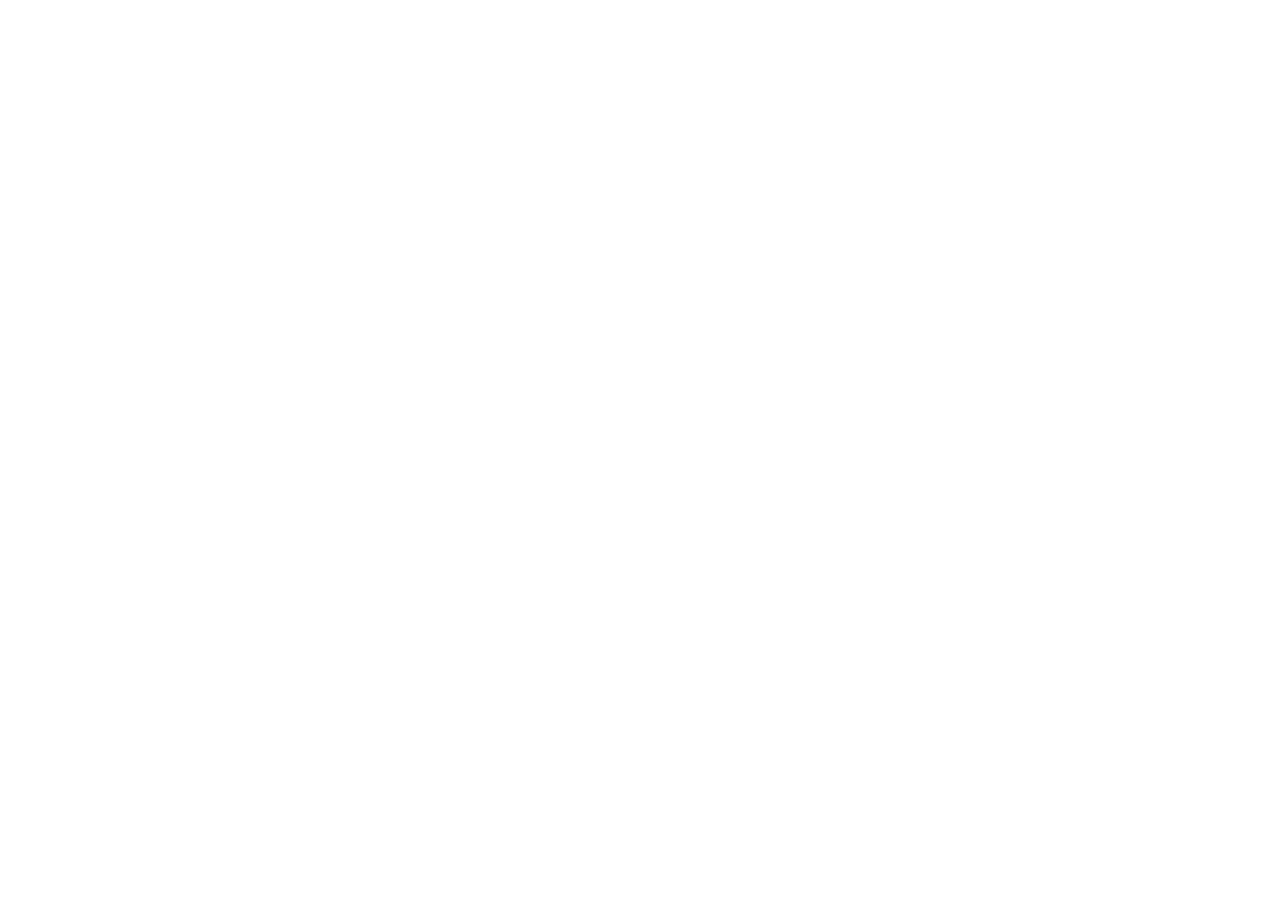
==== sample1/index.html @ 6bde48c2 "add: week1 sample" ====
<!DOCTYPE html>
<html lang="en">
<head>
    <meta charset="UTF-8">
    <meta http-equiv="X-UA-Compatible" content="IE=edge">
    <meta name="viewport" content="width=device-width, initial-scale=1.0">
    <title>Document</title>
</head>
<body>
    <div class="wap">
        <div class="header">
            <div class="SNS"></div>
            <div class="logo"></div>
            <div class="utility"></div>
            <div class="navi"></div>
        </div>
        <div class="banner">
            <div></div>
            <div></div>
            <div></div>
            <div></div>
            <div></div>
        </div>
    </div>
</body>
</html>
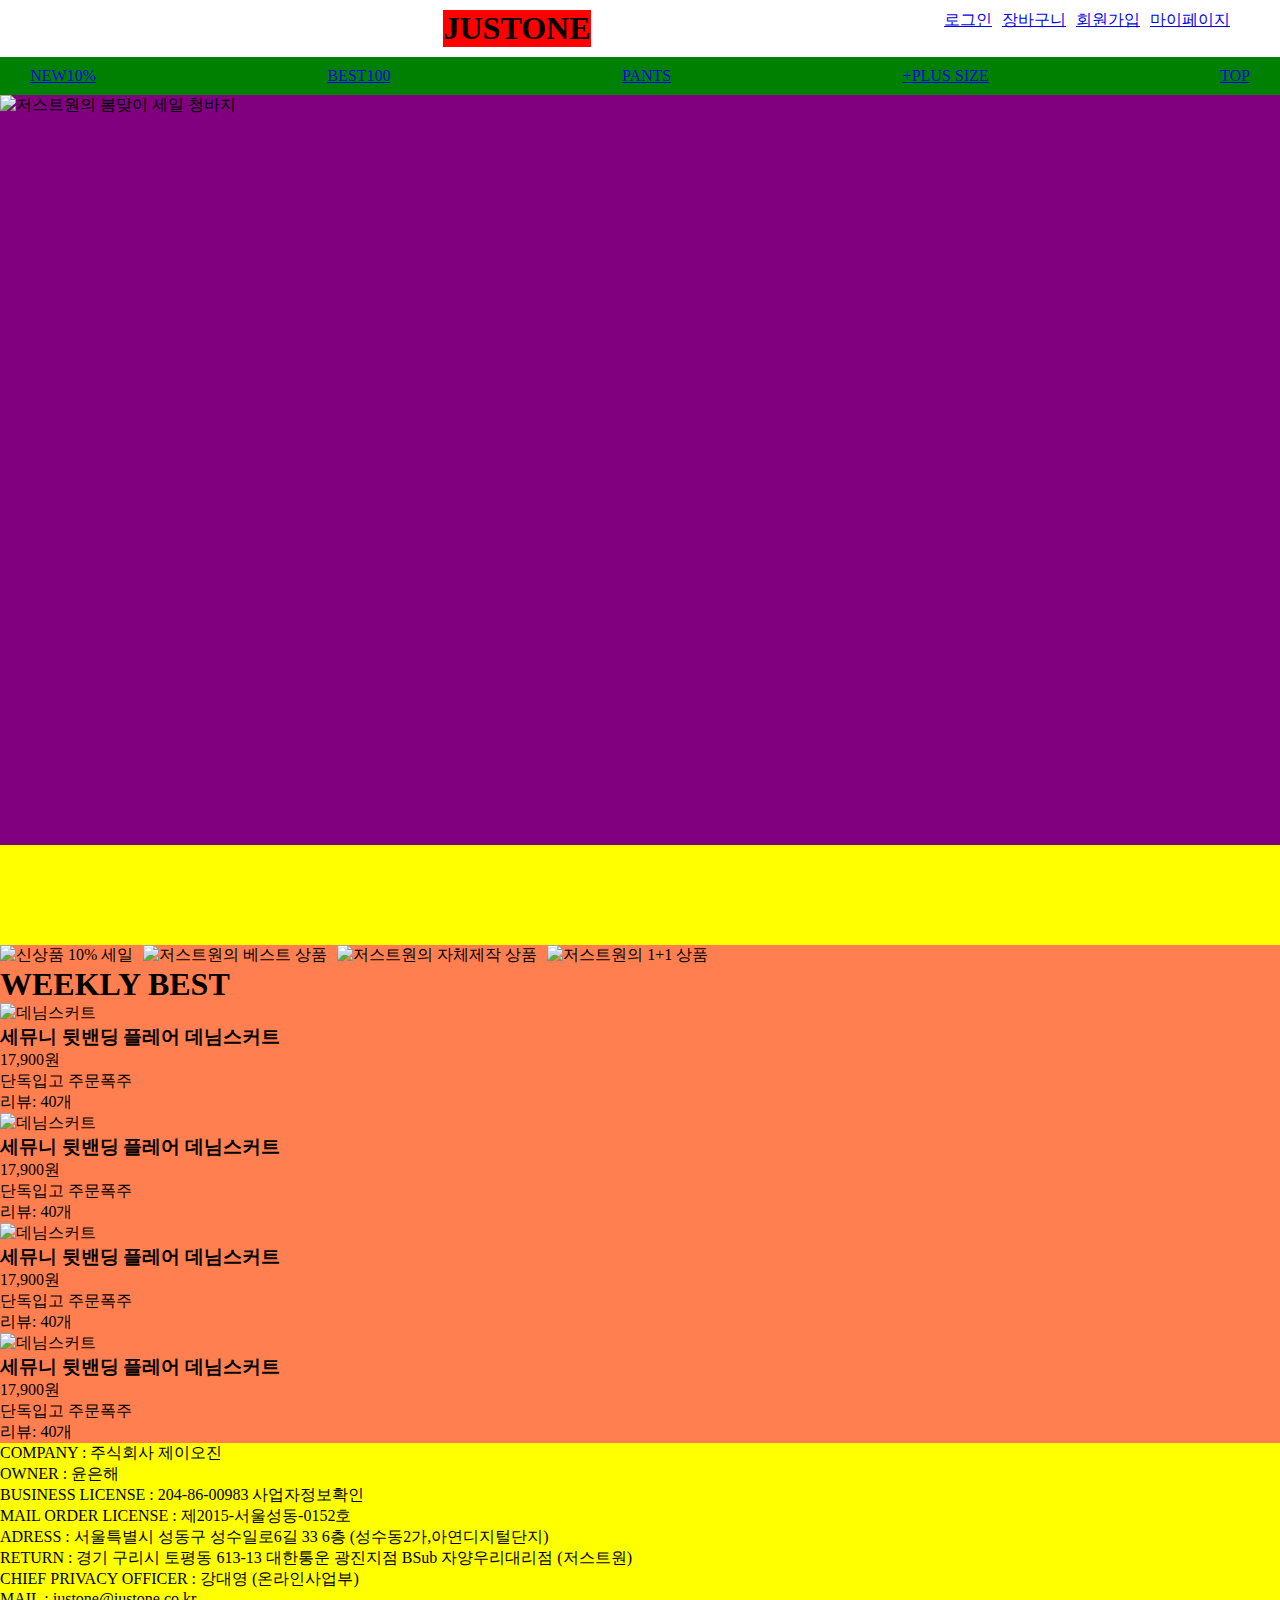
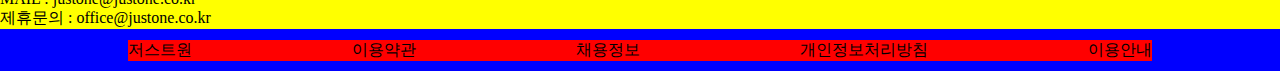
==== commit ea1e51e3: "homework" ====
--- a/sample1/index.html
+++ b/sample1/index.html
@@ -4,23 +4,154 @@
     <meta charset="UTF-8">
     <meta http-equiv="X-UA-Compatible" content="IE=edge">
     <meta name="viewport" content="width=device-width, initial-scale=1.0">
-    <title>Document</title>
+    <link rel="stylesheet" href="https://pro.fontawesome.com/releases/v5.10.0/css/all.css" integrity="sha384-AYmEC3Yw5cVb3ZcuHtOA93w35dYTsvhLPVnYs9eStHfGJvOvKxVfELGroGkvsg+p" crossorigin="anonymous"/>
+    <link rel="stylesheet" href="./css/main.css">
+    <title>justone</title>
 </head>
 <body>
     <div class="wap">
-        <div class="header">
-            <div class="SNS"></div>
-            <div class="logo"></div>
-            <div class="utility"></div>
-            <div class="navi"></div>
+        <!--header start-->
+        <header class="header">
+            
+            <div class="social_area">
+                <ul>
+                    <li>
+                        <a href="#"><i class="fas fa-star"></i></a>
+                    </li>
+                    <li>
+                        <a href="#"><i class="fab fa-instagram"></i></a>
+                    </li>
+                    <li>
+                        <a href="#"><i class="fab fa-apple"></i></a>
+                    </li>
+                    <li>
+                        <a href="#"><i class="fab fa-google-play"></i></a>
+                    </li>
+                    <li><a href="#"></a><i class="fab fa-facebook"></i>
+                    </li>
+                </ul>
+            </div>
+            <!--social area end-->
+            <h1 class="logo">JUSTONE</h1>
+            <div class="utils_area">
+                <ul>
+                    <li><a href="#">로그인</a></li>
+                    <li><a href="#">장바구니</a></li>
+                    <li><a href="#">회원가입</a></li>
+                    <li><a href="#">마이페이지</a></li>
+                </ul>
+            </div>
+            <!--utils_area end-->
+        </header>
+        <!--header end-->
+       
+        <div class="nav_area">
+            <nav class="nav">
+                <ul>
+                    <li><a href="#">NEW10%</a></li>
+                    <li><a href="#">BEST100</a></li>
+                    <li><a href="#">PANTS</a></li>
+                    <li><a href="#">+PLUS SIZE</a></li>
+                    <li><a href="#">TOP</a></li>
+                </ul>
+            </nav>
         </div>
-        <div class="banner">
-            <div></div>
-            <div></div>
-            <div></div>
-            <div></div>
-            <div></div>
+        <!--nav_area end-->
+        <div class="slide_banner">
+            <img src="http://img.just-one.co.kr/shopping_mall/mainimage/spot1111.jpg" alt="저스트원의 봄맞이 세일 청바지">            
         </div>
+        <!--contents_area start-->
+        <div class="contents_area">
+            <div class="card_banner">
+                <div class="card">
+                    <img src="http://img.just-one.co.kr/shopping_mall/mainimage/banner_four1.jpg" alt="신상품 10% 세일">
+                </div>
+                <div class="card">
+                    <img src="http://img.just-one.co.kr/shopping_mall/mainimage/banner_four2.jpg" alt="저스트원의 베스트 상품">
+                </div>
+                <div class="card">
+                    <img src="http://img.just-one.co.kr/shopping_mall/mainimage/banner_four3.gif" alt="저스트원의 자체제작 상품">
+                </div>
+                <div class="card">
+                    <img src="http://img.just-one.co.kr/shopping_mall/mainimage/banner_four4.jpg" alt="저스트원의 1+1 상품">
+                </div>
+            </div>
+            <!--card_banner end-->
+            <div class="weekly_best">
+                <section>
+                    <h1>WEEKLY BEST</h1>
+                    <div class="item_area">
+                        <div class="item_box">
+                            <img src="http://www.justone.co.kr/shopimages/jojean/0430010011463.gif?1614675436" alt="데님스커트">
+                            <h3 class="item_title">세뮤니 뒷밴딩 플레어 데님스커트</h3>
+                            <p class="item_fee">17,900원</p>
+                            <p class="item_label">
+                                <span>단독입고</span>
+                                <span>주문폭주</span>
+                            </p>
+                            <p class="item_review">리뷰: 40개</p>
+                        </div>
+                        <div class="item_box">
+                            <img src="http://www.justone.co.kr/shopimages/jojean/0430010011463.gif?1614675436" alt="데님스커트">
+                            <h3 class="item_title">세뮤니 뒷밴딩 플레어 데님스커트</h3>
+                            <p class="item_fee">17,900원</p>
+                            <p class="item_label">
+                                <span>단독입고</span>
+                                <span>주문폭주</span>
+                            </p>
+                            <p class="item_review">리뷰: 40개</p>
+                        </div>
+                        <div class="item_box">
+                            <img src="http://www.justone.co.kr/shopimages/jojean/0430010011463.gif?1614675436" alt="데님스커트">
+                            <h3 class="item_title">세뮤니 뒷밴딩 플레어 데님스커트</h3>
+                            <p class="item_fee">17,900원</p>
+                            <p class="item_label">
+                                <span>단독입고</span>
+                                <span>주문폭주</span>
+                            </p>
+                            <p class="item_review">리뷰: 40개</p>
+                        </div>
+                        <div class="item_box">
+                            <img src="http://www.justone.co.kr/shopimages/jojean/0430010011463.gif?1614675436" alt="데님스커트">
+                            <h3 class="item_title">세뮤니 뒷밴딩 플레어 데님스커트</h3>
+                            <p class="item_fee">17,900원</p>
+                            <p class="item_label">
+                                <span>단독입고</span>
+                                <span>주문폭주</span>
+                            </p>
+                            <p class="item_review">리뷰: 40개</p>
+                        </div>
+                    </div>
+                    <!--item_area end-->
+                </section>
+            </div>
+        </div>
+        <!--contents_area end-->
+        <!--footer start-->
+        <div class="footer">
+            <div class="footer_info">
+                <p>COMPANY : 주식회사 제이오진                </p>
+                <p>OWNER : 윤은해</p>
+                <p>BUSINESS LICENSE : 204-86-00983 사업자정보확인</p>
+                <p>MAIL ORDER LICENSE : 제2015-서울성동-0152호</p>
+                <p>ADRESS : 서울특별시 성동구 성수일로6길 33 6층 (성수동2가,아연디지털단지)</p>
+                <p>RETURN : 경기 구리시 토평동 613-13 대한통운 광진지점 BSub 자양우리대리점 (저스트원)</p>
+                <p>CHIEF PRIVACY OFFICER : 강대영 (온라인사업부)</p>
+                <p>MAIL : justone@justone.co.kr</p>
+                <p>제휴문의 : office@justone.co.kr</p>
+            </div>
+            <div class="footer_menu">
+                <ul>
+                    <li>저스트원</li>
+                    <li>이용약관</li>
+                    <li>채용정보</li>
+                    <li>개인정보처리방침</li>
+                    <li>이용안내</li>
+                </ul>
+            </div>
+        </div>
+        <!--footer end-->
     </div>
+    <!--wrap end-->
 </body>
 </html>--- a/sample1/css/main.css
+++ b/sample1/css/main.css
@@ -0,0 +1,106 @@
+* {
+    margin: 0;
+    padding: 0;
+    box-sizing: border-box;
+}
+
+html,
+body {
+    width: 100%;
+    height: 100%;
+}
+
+body {
+    background: yellow;
+}
+
+ul {
+    list-style: none;
+}
+
+img {
+    width: 100%;
+    height: 100%;
+}
+
+.header {
+    background: white;
+    display: flex;
+    justify-content: space-between;
+    padding: 10px 50px;
+}
+
+.header .logo{
+    background: red;    
+}
+
+.header .social_area ul {
+    display: flex;
+    
+
+}
+
+    
+.header .social_area ul li {
+    margin-right: 10px;
+}
+
+.header .utils_area ul {
+    display: flex;
+}
+
+.header .utils_area ul li {
+    margin-left: 10px;
+}
+
+.nav_area {
+    background: green;
+    padding: 10px 30px
+}
+
+.nav_area ul {
+    display: flex;
+    justify-content: space-between;
+}
+
+.slide_banner {
+    width: 100%;
+    height: 750px;
+    background: purple;
+}
+
+.contents_area {
+    background: coral;
+    
+}
+
+.contents_area .card_banner {
+    display: flex;
+    margin-top: 100px;
+}
+
+.contents_area .card_banner .card {
+    margin-right: 10px;
+}
+
+.contents_area .card_banner .card:last-child {
+    margin-right: 0;
+}
+
+
+.footer_menu {
+    background: blue;
+    width: 100%;
+    height: 42px;
+    display: flex;
+    align-items: center;
+    justify-content: center;
+}
+
+.footer_menu ul {
+    display: flex;
+    width: 80%;
+    background: red;
+    justify-content: space-between;
+}
+
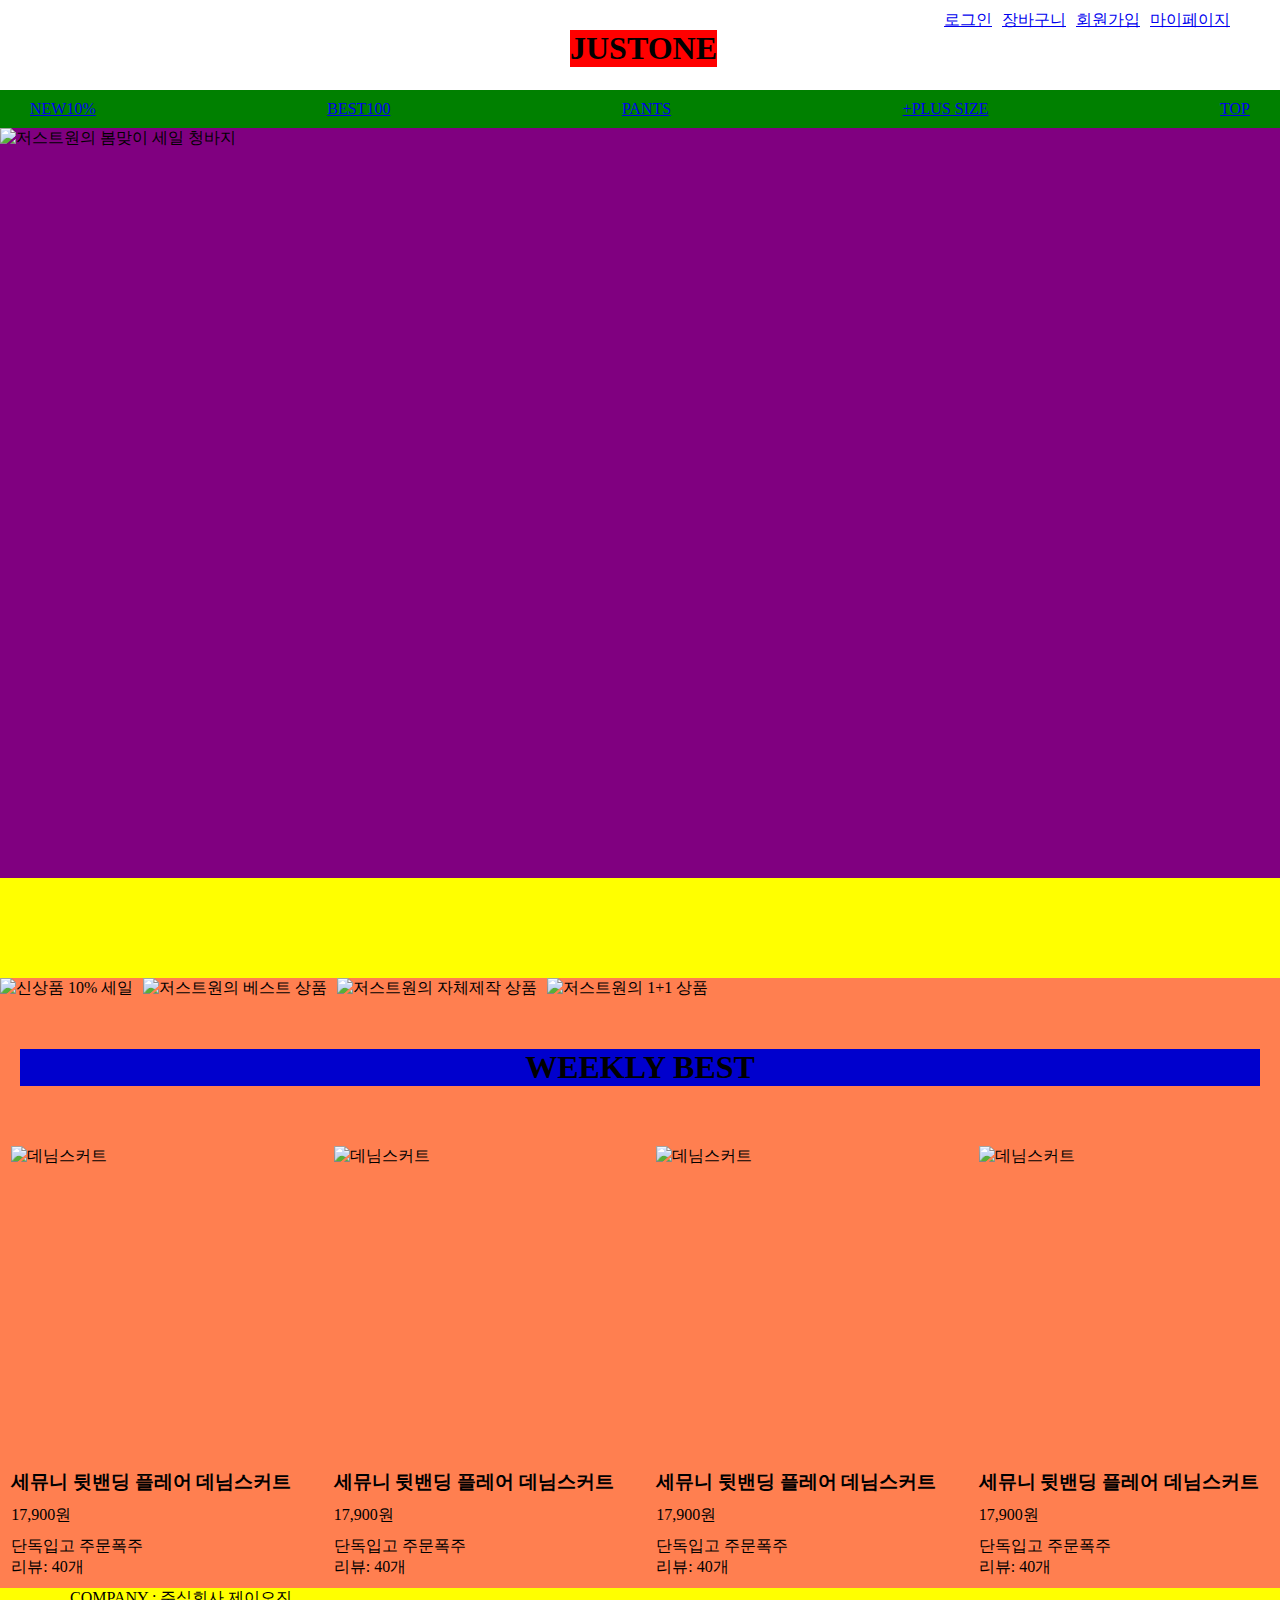
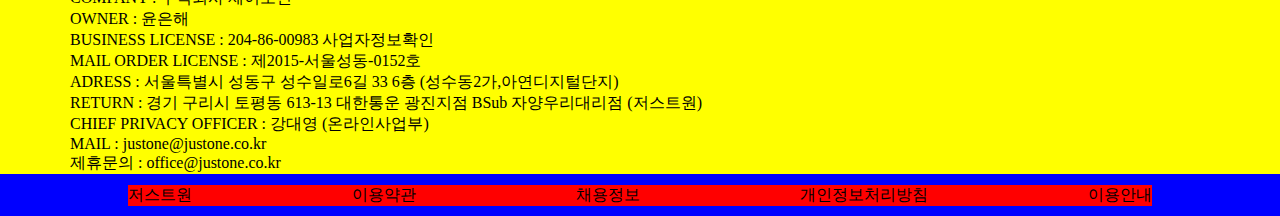
==== commit f8f9c220: "class Day3" ====
--- a/sample1/index.html
+++ b/sample1/index.html
@@ -82,7 +82,10 @@
                     <h1>WEEKLY BEST</h1>
                     <div class="item_area">
                         <div class="item_box">
-                            <img src="http://www.justone.co.kr/shopimages/jojean/0430010011463.gif?1614675436" alt="데님스커트">
+                            <div class="img">
+                                <img src="http://www.justone.co.kr/shopimages/jojean/0430010011463.gif?1614675436" alt="데님스커트">
+                            </div>
+                            
                             <h3 class="item_title">세뮤니 뒷밴딩 플레어 데님스커트</h3>
                             <p class="item_fee">17,900원</p>
                             <p class="item_label">
@@ -92,7 +95,10 @@
                             <p class="item_review">리뷰: 40개</p>
                         </div>
                         <div class="item_box">
-                            <img src="http://www.justone.co.kr/shopimages/jojean/0430010011463.gif?1614675436" alt="데님스커트">
+
+                            <div class="img">
+                                <img src="http://www.justone.co.kr/shopimages/jojean/0430010011463.gif?1614675436" alt="데님스커트">
+                            </div>
                             <h3 class="item_title">세뮤니 뒷밴딩 플레어 데님스커트</h3>
                             <p class="item_fee">17,900원</p>
                             <p class="item_label">
@@ -102,7 +108,9 @@
                             <p class="item_review">리뷰: 40개</p>
                         </div>
                         <div class="item_box">
-                            <img src="http://www.justone.co.kr/shopimages/jojean/0430010011463.gif?1614675436" alt="데님스커트">
+                            <div class="img">
+                                <img src="http://www.justone.co.kr/shopimages/jojean/0430010011463.gif?1614675436" alt="데님스커트">
+                            </div>
                             <h3 class="item_title">세뮤니 뒷밴딩 플레어 데님스커트</h3>
                             <p class="item_fee">17,900원</p>
                             <p class="item_label">
@@ -112,7 +120,7 @@
                             <p class="item_review">리뷰: 40개</p>
                         </div>
                         <div class="item_box">
-                            <img src="http://www.justone.co.kr/shopimages/jojean/0430010011463.gif?1614675436" alt="데님스커트">
+                            <div class="img"><img src="http://www.justone.co.kr/shopimages/jojean/0430010011463.gif?1614675436" alt="데님스커트"></div>
                             <h3 class="item_title">세뮤니 뒷밴딩 플레어 데님스커트</h3>
                             <p class="item_fee">17,900원</p>
                             <p class="item_label">
--- a/sample1/css/main.css
+++ b/sample1/css/main.css
@@ -28,16 +28,22 @@
     display: flex;
     justify-content: space-between;
     padding: 10px 50px;
+    position: relative;
+    height: 90px;
+    
 }
 
 .header .logo{
-    background: red;    
+    background: red;
+    position: absolute;
+    top: 30px;
+    left: 50%;
+    margin-left: -70px;
 }
+
 
 .header .social_area ul {
     display: flex;
-    
-
 }
 
     
@@ -47,6 +53,7 @@
 
 .header .utils_area ul {
     display: flex;
+  
 }
 
 .header .utils_area ul li {
@@ -87,6 +94,52 @@
     margin-right: 0;
 }
 
+.weekly_best h1 {
+    background: mediumblue;
+    margin: 50px 20px;
+    text-align: center;
+}
+
+.weekly_best section .item_area {
+    display: flex;
+    justify-content: space-around;
+}
+
+.item_area .item_box .img {
+    width: 300px;
+    height: 300px;
+
+}
+
+
+.weekly_best section .item_area .item_box img {
+    height: 313.2px;
+}
+
+.weekly_best section .item_area .item_box {
+    margin: 10px;
+}
+
+.weekly_best section .item_area .item_box:last-child {
+    margin-right: 0px;
+}
+
+.weekly_best section .item_area .item_box h3 {
+    margin-top: 23px;
+}
+
+.weekly_best section .item_area .item_box .item_fee {
+    padding-top: 10px;
+}
+
+.weekly_best section .item_area .item_box .item_label {
+    padding-top: 10px;
+}
+
+
+.footer_info {
+    padding-left: 70px;
+}
 
 .footer_menu {
     background: blue;
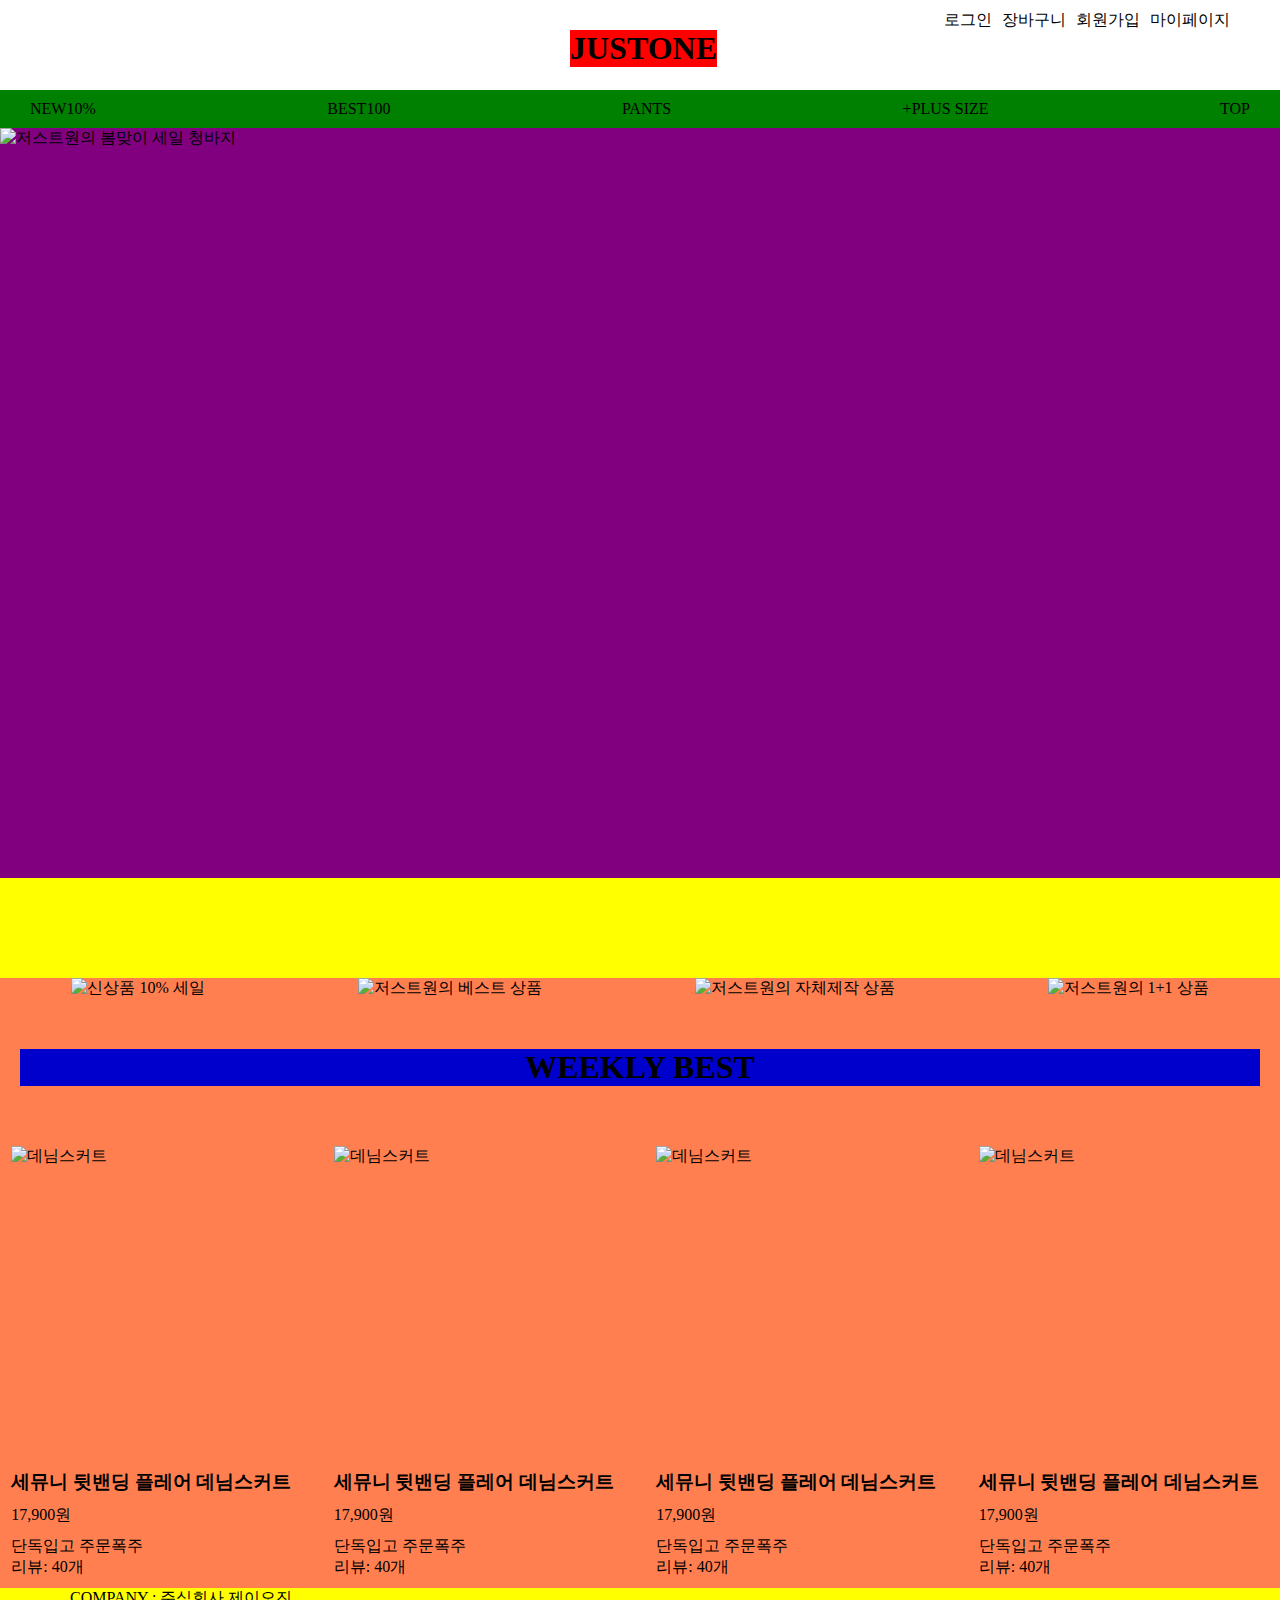
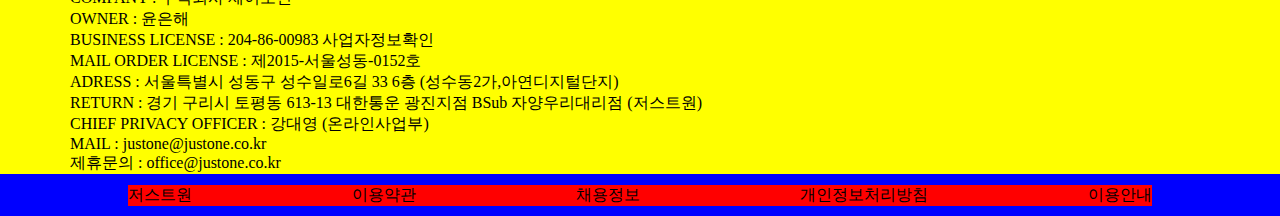
==== commit f1ad3776: "JS class1 HW" ====
--- a/sample1/index.html
+++ b/sample1/index.html
@@ -6,6 +6,10 @@
     <meta name="viewport" content="width=device-width, initial-scale=1.0">
     <link rel="stylesheet" href="https://pro.fontawesome.com/releases/v5.10.0/css/all.css" integrity="sha384-AYmEC3Yw5cVb3ZcuHtOA93w35dYTsvhLPVnYs9eStHfGJvOvKxVfELGroGkvsg+p" crossorigin="anonymous"/>
     <link rel="stylesheet" href="./css/main.css">
+    <script src="./js/test.js"></script>
+    <script>
+        console.log('page')
+    </script>
     <title>justone</title>
 </head>
 <body>
@@ -35,10 +39,10 @@
             <h1 class="logo">JUSTONE</h1>
             <div class="utils_area">
                 <ul>
-                    <li><a href="#">로그인</a></li>
+                    <!-- <li><a href="#">로그인</a></li>
                     <li><a href="#">장바구니</a></li>
                     <li><a href="#">회원가입</a></li>
-                    <li><a href="#">마이페이지</a></li>
+                    <li><a href="#">마이페이지</a></li> -->
                 </ul>
             </div>
             <!--utils_area end-->
@@ -48,11 +52,11 @@
         <div class="nav_area">
             <nav class="nav">
                 <ul>
-                    <li><a href="#">NEW10%</a></li>
+                    <!-- <li><a href="#">NEW10%</a></li>
                     <li><a href="#">BEST100</a></li>
                     <li><a href="#">PANTS</a></li>
                     <li><a href="#">+PLUS SIZE</a></li>
-                    <li><a href="#">TOP</a></li>
+                    <li><a href="#">TOP</a></li> -->
                 </ul>
             </nav>
         </div>
--- a/sample1/css/main.css
+++ b/sample1/css/main.css
@@ -83,6 +83,7 @@
 
 .contents_area .card_banner {
     display: flex;
+    justify-content: space-around;
     margin-top: 100px;
 }
 
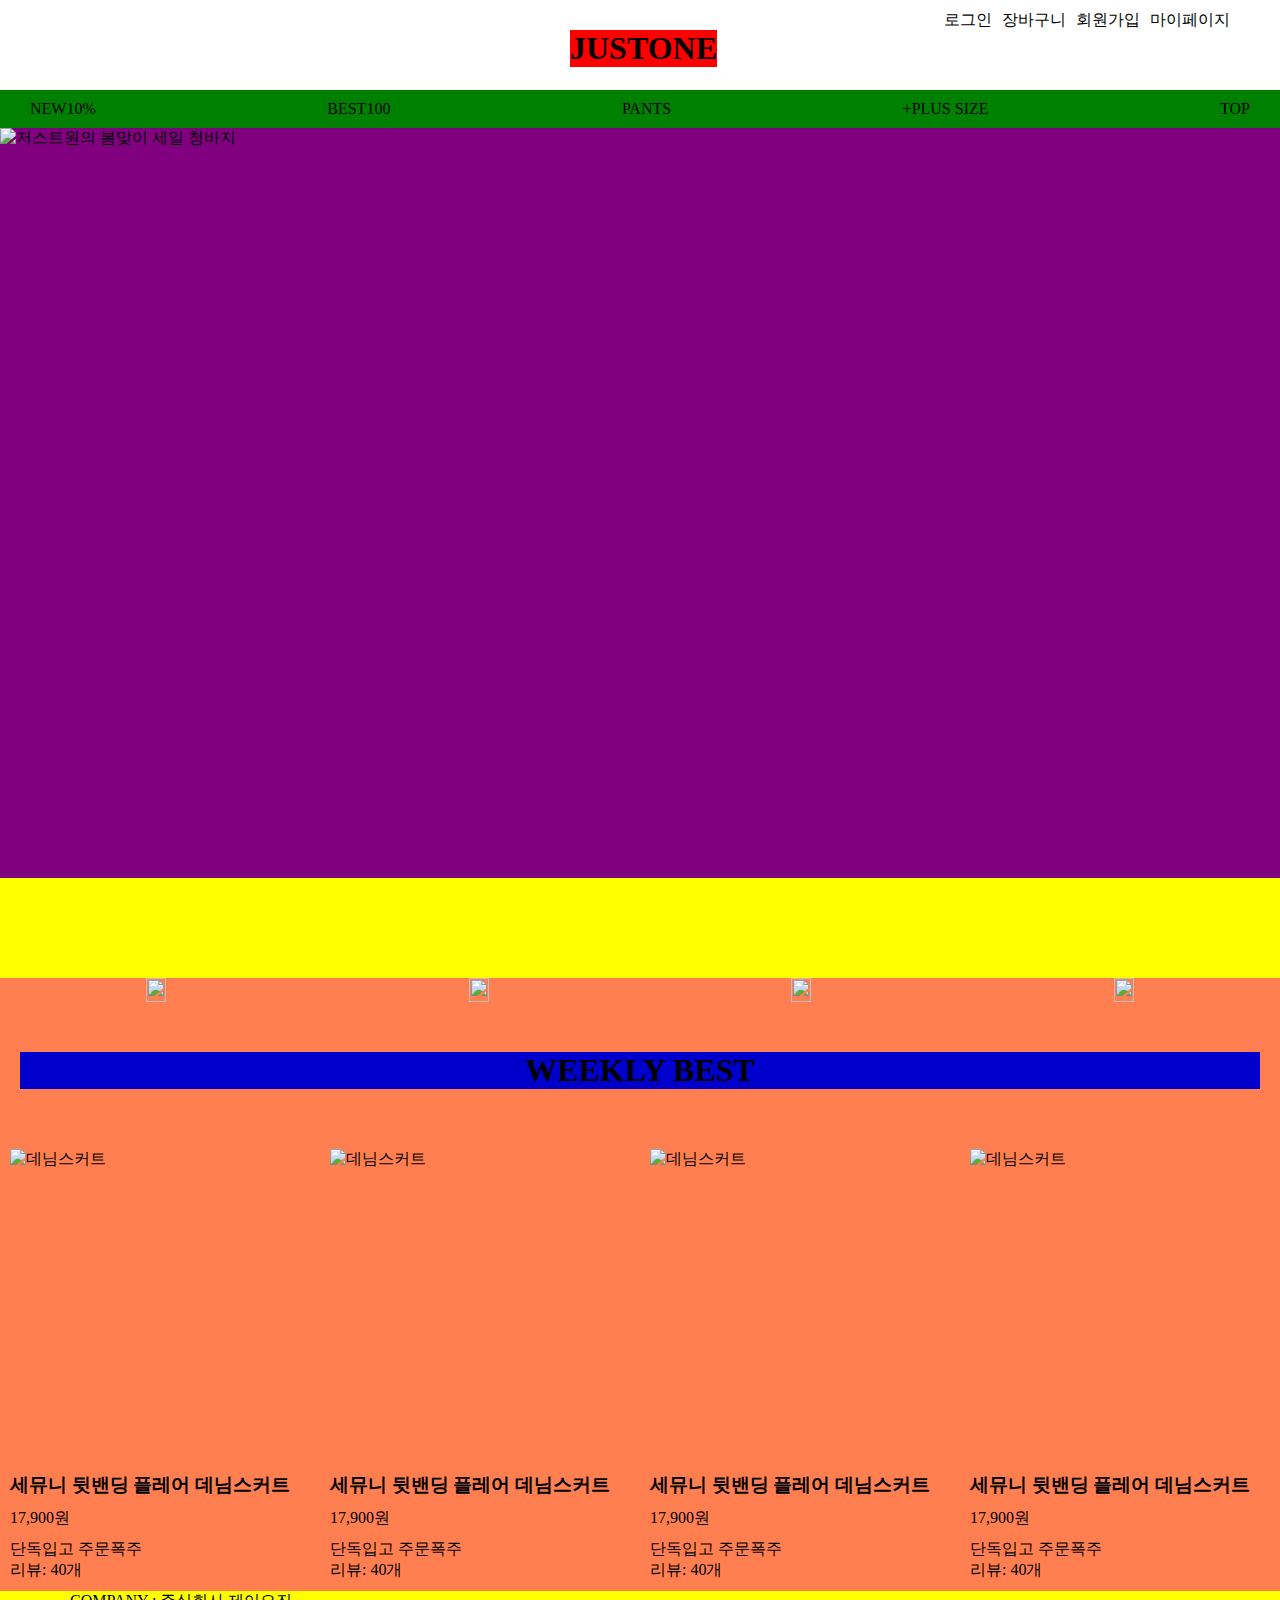
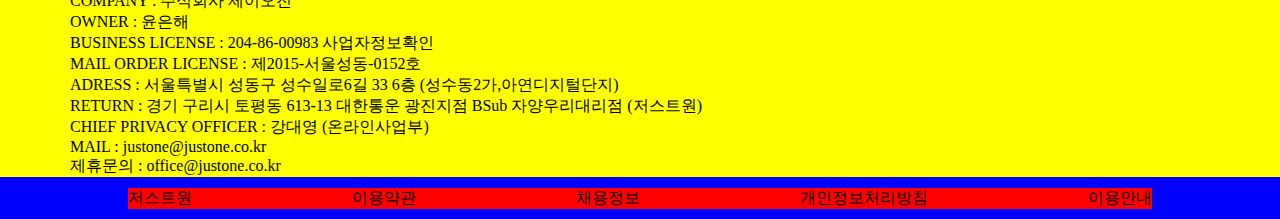
==== commit 6de801fd: "JS hw1" ====
--- a/sample1/index.html
+++ b/sample1/index.html
@@ -6,7 +6,7 @@
     <meta name="viewport" content="width=device-width, initial-scale=1.0">
     <link rel="stylesheet" href="https://pro.fontawesome.com/releases/v5.10.0/css/all.css" integrity="sha384-AYmEC3Yw5cVb3ZcuHtOA93w35dYTsvhLPVnYs9eStHfGJvOvKxVfELGroGkvsg+p" crossorigin="anonymous"/>
     <link rel="stylesheet" href="./css/main.css">
-    <script src="./js/test.js"></script>
+    <script src="./js/hw_1.js"></script>
     <script>
         console.log('page')
     </script>
@@ -19,7 +19,7 @@
             
             <div class="social_area">
                 <ul>
-                    <li>
+                    <!-- <li>
                         <a href="#"><i class="fas fa-star"></i></a>
                     </li>
                     <li>
@@ -32,7 +32,7 @@
                         <a href="#"><i class="fab fa-google-play"></i></a>
                     </li>
                     <li><a href="#"></a><i class="fab fa-facebook"></i>
-                    </li>
+                    </li> -->
                 </ul>
             </div>
             <!--social area end-->
@@ -67,7 +67,7 @@
         <!--contents_area start-->
         <div class="contents_area">
             <div class="card_banner">
-                <div class="card">
+                <!-- <div class="card">
                     <img src="http://img.just-one.co.kr/shopping_mall/mainimage/banner_four1.jpg" alt="신상품 10% 세일">
                 </div>
                 <div class="card">
@@ -78,7 +78,7 @@
                 </div>
                 <div class="card">
                     <img src="http://img.just-one.co.kr/shopping_mall/mainimage/banner_four4.jpg" alt="저스트원의 1+1 상품">
-                </div>
+                </div> -->
             </div>
             <!--card_banner end-->
             <div class="weekly_best">
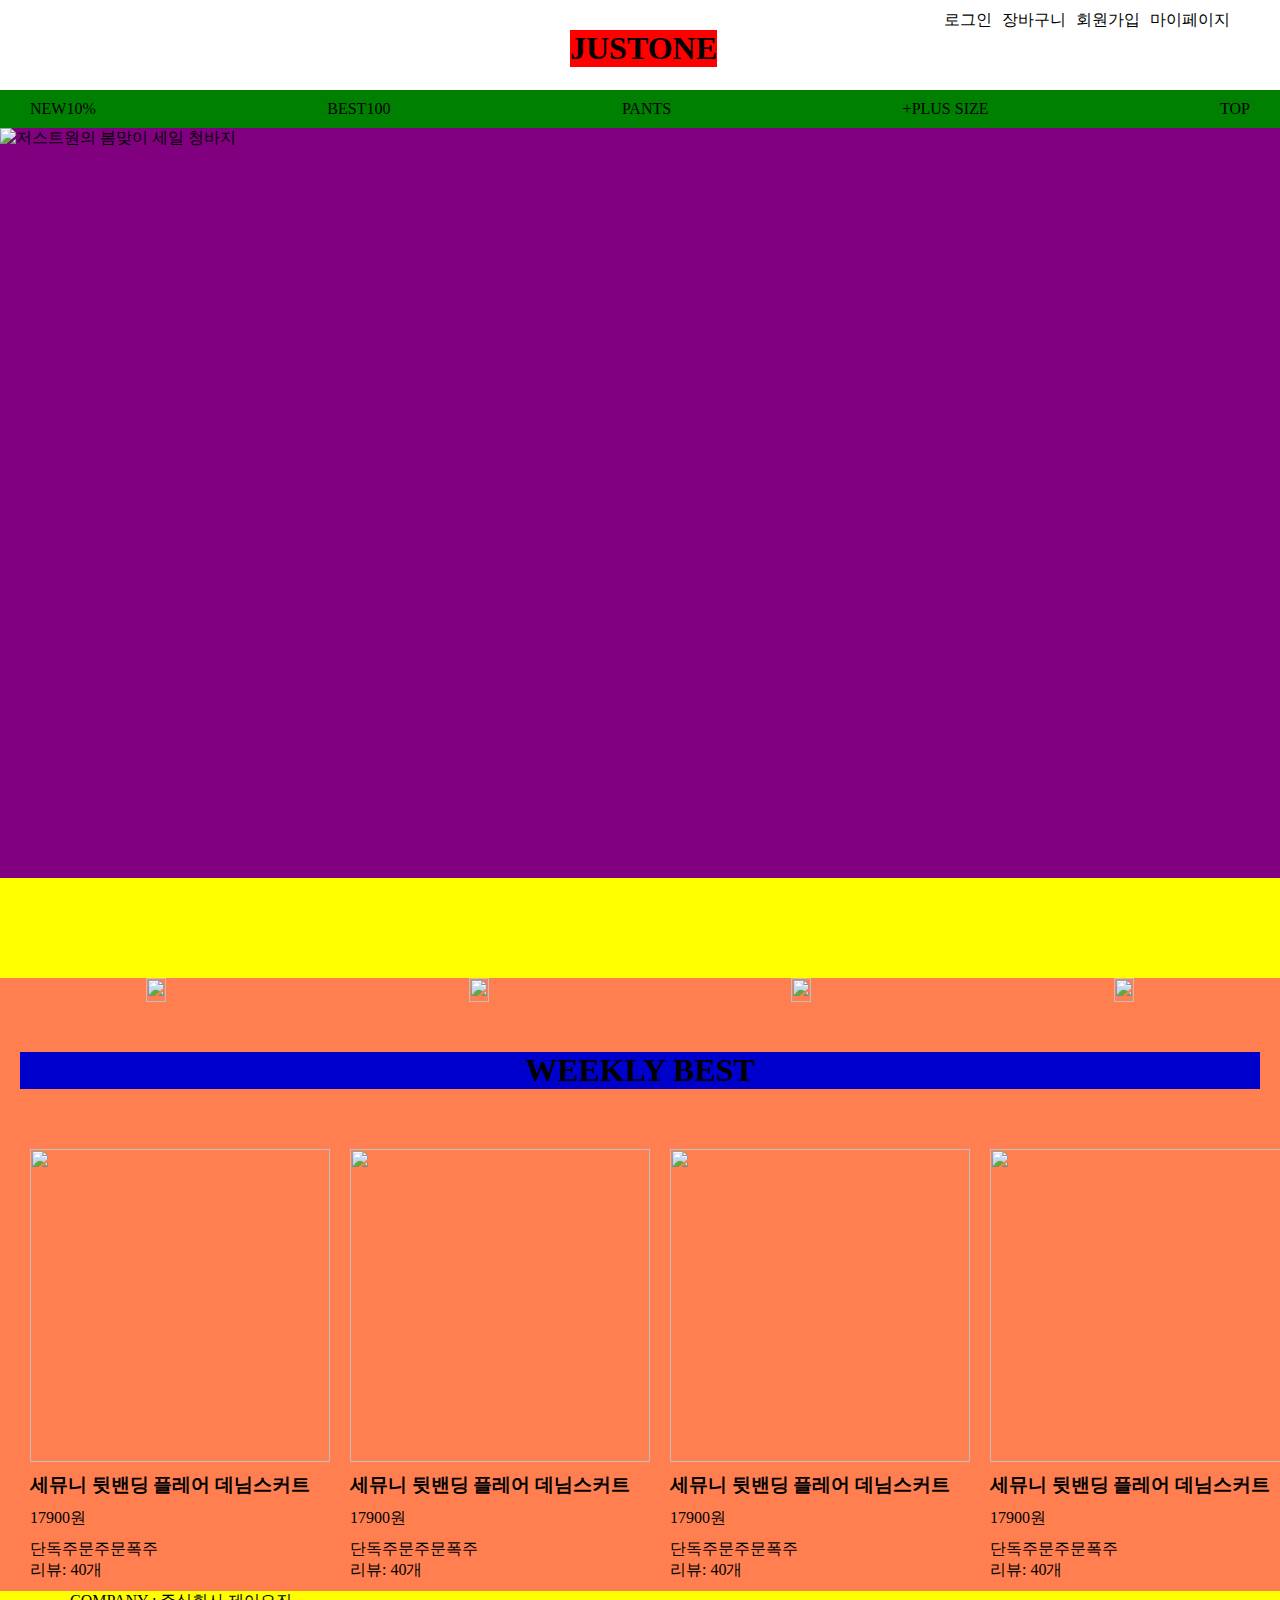
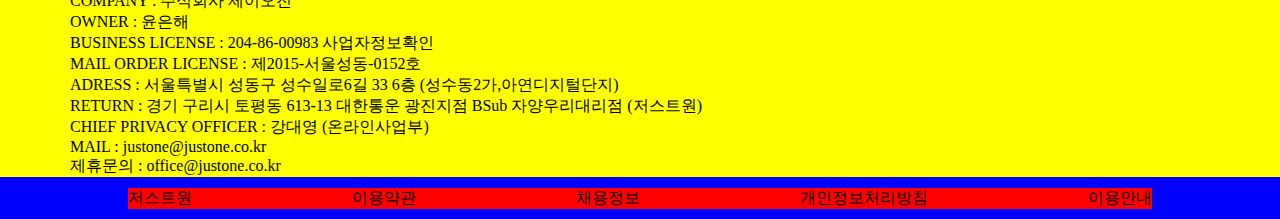
==== commit 884495d1: "JS hw2-2" ====
--- a/sample1/index.html
+++ b/sample1/index.html
@@ -86,10 +86,9 @@
                     <h1>WEEKLY BEST</h1>
                     <div class="item_area">
                         <div class="item_box">
-                            <div class="img">
+                            <!-- <div class="img">
                                 <img src="http://www.justone.co.kr/shopimages/jojean/0430010011463.gif?1614675436" alt="데님스커트">
                             </div>
-                            
                             <h3 class="item_title">세뮤니 뒷밴딩 플레어 데님스커트</h3>
                             <p class="item_fee">17,900원</p>
                             <p class="item_label">
@@ -132,7 +131,7 @@
                                 <span>주문폭주</span>
                             </p>
                             <p class="item_review">리뷰: 40개</p>
-                        </div>
+                        </div> -->
                     </div>
                     <!--item_area end-->
                 </section>
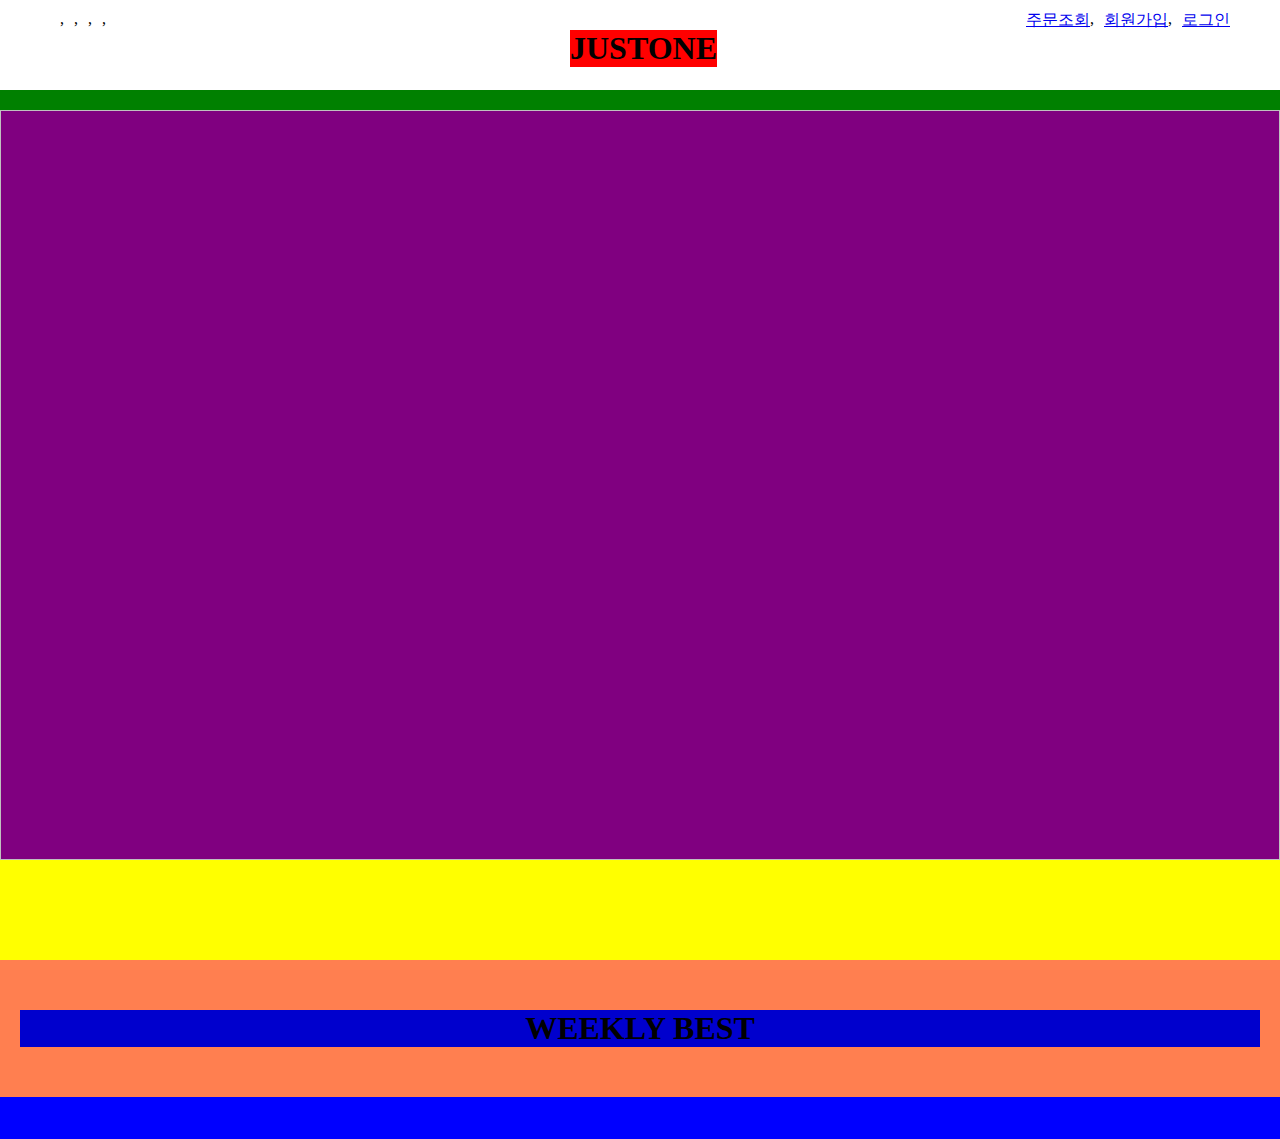
==== commit 82772f47: "JS class5 hw1-4" ====
--- a/sample1/index.html
+++ b/sample1/index.html
@@ -1,168 +1,172 @@
 <!DOCTYPE html>
 <html lang="en">
+
 <head>
-    <meta charset="UTF-8">
-    <meta http-equiv="X-UA-Compatible" content="IE=edge">
-    <meta name="viewport" content="width=device-width, initial-scale=1.0">
-    <link rel="stylesheet" href="https://pro.fontawesome.com/releases/v5.10.0/css/all.css" integrity="sha384-AYmEC3Yw5cVb3ZcuHtOA93w35dYTsvhLPVnYs9eStHfGJvOvKxVfELGroGkvsg+p" crossorigin="anonymous"/>
-    <link rel="stylesheet" href="./css/main.css">
-    <script src="./js/hw_1.js"></script>
-    <script>
-        console.log('page')
-    </script>
-    <title>justone</title>
+	<meta charset="UTF-8">
+	<meta http-equiv="X-UA-Compatible" content="IE=edge">
+	<meta name="viewport" content="width=device-width, initial-scale=1.0">
+	<link rel="stylesheet" href="https://pro.fontawesome.com/releases/v5.10.0/css/all.css"
+			integrity="sha384-AYmEC3Yw5cVb3ZcuHtOA93w35dYTsvhLPVnYs9eStHfGJvOvKxVfELGroGkvsg+p" crossorigin="anonymous" />
+	<link rel="stylesheet" href="./css/main.css">
+	<title>justone</title>
 </head>
+
 <body>
-    <div class="wap">
-        <!--header start-->
-        <header class="header">
+	<div class="wrap">
+		<!-- header start-->
+		<header class="header">
+			<div class="social_area">
+				<ul>
+					<!-- <li>
+							<a href="#"><i class="fas fa-star"></i></a>
+					</li>
+					<li>
+							<a href="#"><i class="fab fa-instagram"></i></a>
+					</li>
+					<li>
+							<a href="#"><i class="fab fa-apple"></i></a>
+					</li>
+					<li>
+							<a href="#"><i class="fab fa-google-play"></i></a>
+					</li>
+					<li><a href="#"></a><i class="fab fa-facebook"></i>
+					</li> -->
+				</ul>
+			</div>
+			<!--social area end-->
+			<h1 class="logo">JUSTONE</h1>
+			<div class="utils_area">
+				<ul>
+					<!-- <li><a href="#">로그인</a></li>
+					<li><a href="#">장바구니</a></li>
+					<li><a href="#">회원가입</a></li>
+					<li><a href="#">마이페이지</a></li> -->
+				</ul>
+			</div>
+			<!--utils_area end-->
+    </header>
+    <!--header end-->
+
+    <div class="nav_area">
+			<nav class="nav">
+				<ul>
+						<!-- <li><a href="#">NEW10%</a></li>
+						<li><a href="#">BEST100</a></li>
+						<li><a href="#">PANTS</a></li>
+						<li><a href="#">+PLUS SIZE</a></li>
+						<li><a href="#">TOP</a></li> -->
+				</ul>
+			</nav>
+		</div>
+    <!--nav_area end-->
+        
+		<div class="slide_banner">
+    	<img src="http://img.just-one.co.kr/shopping_mall/mainimage/spot1111.jpg" alt="저스트원의 봄맞이 세일 청바지">
+		</div>
+        
+		<!--contents_area start-->
+		<div class="contents_area">
+			<div class="card_banner">
+				<!-- <div class="card">
+						<img src="http://img.just-one.co.kr/shopping_mall/mainimage/banner_four1.jpg" alt="신상품 10% 세일">
+				</div>
+				<div class="card">
+						<img src="http://img.just-one.co.kr/shopping_mall/mainimage/banner_four2.jpg" alt="저스트원의 베스트 상품">
+				</div>
+				<div class="card">
+						<img src="http://img.just-one.co.kr/shopping_mall/mainimage/banner_four3.gif" alt="저스트원의 자체제작 상품">
+				</div>
+				<div class="card">
+						<img src="http://img.just-one.co.kr/shopping_mall/mainimage/banner_four4.jpg" alt="저스트원의 1+1 상품">
+				</div> -->
+			</div>
+      <!--card_banner end-->
             
-            <div class="social_area">
-                <ul>
-                    <!-- <li>
-                        <a href="#"><i class="fas fa-star"></i></a>
-                    </li>
-                    <li>
-                        <a href="#"><i class="fab fa-instagram"></i></a>
-                    </li>
-                    <li>
-                        <a href="#"><i class="fab fa-apple"></i></a>
-                    </li>
-                    <li>
-                        <a href="#"><i class="fab fa-google-play"></i></a>
-                    </li>
-                    <li><a href="#"></a><i class="fab fa-facebook"></i>
-                    </li> -->
-                </ul>
-            </div>
-            <!--social area end-->
-            <h1 class="logo">JUSTONE</h1>
-            <div class="utils_area">
-                <ul>
-                    <!-- <li><a href="#">로그인</a></li>
-                    <li><a href="#">장바구니</a></li>
-                    <li><a href="#">회원가입</a></li>
-                    <li><a href="#">마이페이지</a></li> -->
-                </ul>
-            </div>
-            <!--utils_area end-->
-        </header>
-        <!--header end-->
-       
-        <div class="nav_area">
-            <nav class="nav">
-                <ul>
-                    <!-- <li><a href="#">NEW10%</a></li>
-                    <li><a href="#">BEST100</a></li>
-                    <li><a href="#">PANTS</a></li>
-                    <li><a href="#">+PLUS SIZE</a></li>
-                    <li><a href="#">TOP</a></li> -->
-                </ul>
-            </nav>
-        </div>
-        <!--nav_area end-->
-        <div class="slide_banner">
-            <img src="http://img.just-one.co.kr/shopping_mall/mainimage/spot1111.jpg" alt="저스트원의 봄맞이 세일 청바지">            
-        </div>
-        <!--contents_area start-->
-        <div class="contents_area">
-            <div class="card_banner">
-                <!-- <div class="card">
-                    <img src="http://img.just-one.co.kr/shopping_mall/mainimage/banner_four1.jpg" alt="신상품 10% 세일">
-                </div>
-                <div class="card">
-                    <img src="http://img.just-one.co.kr/shopping_mall/mainimage/banner_four2.jpg" alt="저스트원의 베스트 상품">
-                </div>
-                <div class="card">
-                    <img src="http://img.just-one.co.kr/shopping_mall/mainimage/banner_four3.gif" alt="저스트원의 자체제작 상품">
-                </div>
-                <div class="card">
-                    <img src="http://img.just-one.co.kr/shopping_mall/mainimage/banner_four4.jpg" alt="저스트원의 1+1 상품">
-                </div> -->
-            </div>
-            <!--card_banner end-->
-            <div class="weekly_best">
-                <section>
-                    <h1>WEEKLY BEST</h1>
-                    <div class="item_area">
-                        <div class="item_box">
-                            <!-- <div class="img">
-                                <img src="http://www.justone.co.kr/shopimages/jojean/0430010011463.gif?1614675436" alt="데님스커트">
-                            </div>
-                            <h3 class="item_title">세뮤니 뒷밴딩 플레어 데님스커트</h3>
-                            <p class="item_fee">17,900원</p>
-                            <p class="item_label">
-                                <span>단독입고</span>
-                                <span>주문폭주</span>
-                            </p>
-                            <p class="item_review">리뷰: 40개</p>
-                        </div>
-                        <div class="item_box">
+			<div class="weekly_best">
+				<section>
+						<h1>WEEKLY BEST</h1>
+						<div class="item_area">
+								<!-- <div class="item_box">
+										<div class="img">
+												<img src="http://www.justone.co.kr/shopimages/jojean/0430010011463.gif?1614675436" alt="데님스커트">
+										</div>
+										
+										<h3 class="item_title">세뮤니 뒷밴딩 플레어 데님스커트</h3>
+										<p class="item_fee">17,900원</p>
+										<p class="item_label">
+												<span>단독입고</span>
+												<span>주문폭주</span>
+										</p>
+										<p class="item_review">리뷰: 40개</p>
+								</div>
+								<div class="item_box">
 
-                            <div class="img">
-                                <img src="http://www.justone.co.kr/shopimages/jojean/0430010011463.gif?1614675436" alt="데님스커트">
-                            </div>
-                            <h3 class="item_title">세뮤니 뒷밴딩 플레어 데님스커트</h3>
-                            <p class="item_fee">17,900원</p>
-                            <p class="item_label">
-                                <span>단독입고</span>
-                                <span>주문폭주</span>
-                            </p>
-                            <p class="item_review">리뷰: 40개</p>
-                        </div>
-                        <div class="item_box">
-                            <div class="img">
-                                <img src="http://www.justone.co.kr/shopimages/jojean/0430010011463.gif?1614675436" alt="데님스커트">
-                            </div>
-                            <h3 class="item_title">세뮤니 뒷밴딩 플레어 데님스커트</h3>
-                            <p class="item_fee">17,900원</p>
-                            <p class="item_label">
-                                <span>단독입고</span>
-                                <span>주문폭주</span>
-                            </p>
-                            <p class="item_review">리뷰: 40개</p>
-                        </div>
-                        <div class="item_box">
-                            <div class="img"><img src="http://www.justone.co.kr/shopimages/jojean/0430010011463.gif?1614675436" alt="데님스커트"></div>
-                            <h3 class="item_title">세뮤니 뒷밴딩 플레어 데님스커트</h3>
-                            <p class="item_fee">17,900원</p>
-                            <p class="item_label">
-                                <span>단독입고</span>
-                                <span>주문폭주</span>
-                            </p>
-                            <p class="item_review">리뷰: 40개</p>
-                        </div> -->
-                    </div>
-                    <!--item_area end-->
-                </section>
-            </div>
-        </div>
-        <!--contents_area end-->
-        <!--footer start-->
-        <div class="footer">
-            <div class="footer_info">
-                <p>COMPANY : 주식회사 제이오진                </p>
-                <p>OWNER : 윤은해</p>
-                <p>BUSINESS LICENSE : 204-86-00983 사업자정보확인</p>
-                <p>MAIL ORDER LICENSE : 제2015-서울성동-0152호</p>
-                <p>ADRESS : 서울특별시 성동구 성수일로6길 33 6층 (성수동2가,아연디지털단지)</p>
-                <p>RETURN : 경기 구리시 토평동 613-13 대한통운 광진지점 BSub 자양우리대리점 (저스트원)</p>
-                <p>CHIEF PRIVACY OFFICER : 강대영 (온라인사업부)</p>
-                <p>MAIL : justone@justone.co.kr</p>
-                <p>제휴문의 : office@justone.co.kr</p>
-            </div>
-            <div class="footer_menu">
-                <ul>
-                    <li>저스트원</li>
-                    <li>이용약관</li>
-                    <li>채용정보</li>
-                    <li>개인정보처리방침</li>
-                    <li>이용안내</li>
-                </ul>
-            </div>
-        </div>
-        <!--footer end-->
+										<div class="img">
+												<img src="http://www.justone.co.kr/shopimages/jojean/0430010011463.gif?1614675436" alt="데님스커트">
+										</div>
+										<h3 class="item_title">세뮤니 뒷밴딩 플레어 데님스커트</h3>
+										<p class="item_fee">17,900원</p>
+										<p class="item_label">
+												<span>단독입고</span>
+												<span>주문폭주</span>
+										</p>
+										<p class="item_review">리뷰: 40개</p>
+								</div>
+								<div class="item_box">
+										<div class="img">
+												<img src="http://www.justone.co.kr/shopimages/jojean/0430010011463.gif?1614675436" alt="데님스커트">
+										</div>
+										<h3 class="item_title">세뮤니 뒷밴딩 플레어 데님스커트</h3>
+										<p class="item_fee">17,900원</p>
+										<p class="item_label">
+												<span>단독입고</span>
+												<span>주문폭주</span>
+										</p>
+										<p class="item_review">리뷰: 40개</p>
+								</div>
+								<div class="item_box">
+										<div class="img"><img src="http://www.justone.co.kr/shopimages/jojean/0430010011463.gif?1614675436" alt="데님스커트"></div>
+										<h3 class="item_title">세뮤니 뒷밴딩 플레어 데님스커트</h3>
+										<p class="item_fee">17,900원</p>
+										<p class="item_label">
+												<span>단독입고</span>
+												<span>주문폭주</span>
+										</p>
+										<p class="item_review">리뷰: 40개</p>
+								</div> -->
+						</div>
+						<!--item_area end-->
+				</section>
+			</div>
     </div>
-    <!--wrap end-->
+    <!--contents_area end-->
+    
+		<!--footer start-->
+    <div class="footer">
+			<div class="footer_info">
+					<p>COMPANY : 주식회사 제이오진 </p>
+					<p>OWNER : 윤은해</p>
+					<p>BUSINESS LICENSE : 204-86-00983 사업자정보확인</p>
+					<p>MAIL ORDER LICENSE : 제2015-서울성동-0152호</p>
+					<p>ADRESS : 서울특별시 성동구 성수일로6길 33 6층 (성수동2가,아연디지털단지)</p>
+					<p>RETURN : 경기 구리시 토평동 613-13 대한통운 광진지점 BSub 자양우리대리점 (저스트원)</p>
+					<p>CHIEF PRIVACY OFFICER : 강대영 (온라인사업부)</p>
+					<p>MAIL : justone@justone.co.kr</p>
+					<p>제휴문의 : office@justone.co.kr</p>
+			</div>
+			<div class="footer_menu">
+					<ul>
+							<li>저스트원</li>
+							<li>이용약관</li>
+							<li>채용정보</li>
+							<li>개인정보처리방침</li>
+							<li>이용안내</li>
+					</ul>
+			</div>
+		</div>
+		<!--footer end-->
+	</div>
+	<!--wrap end -->
+  <script type="module" src="./js/app.js"></script>
 </body>
 </html>